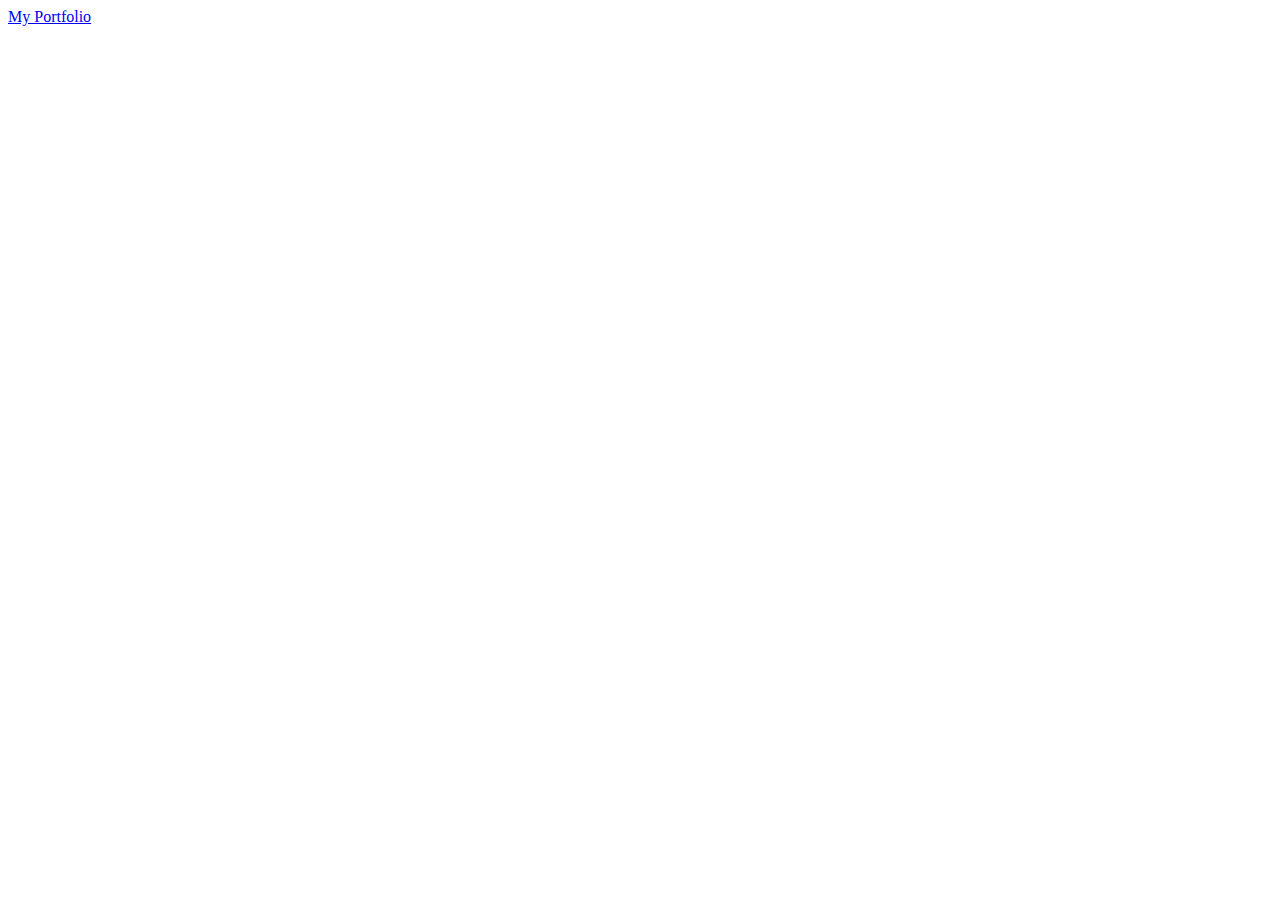
==== index.html @ e8b911d2 "first commit" ====
<!DOCTYPE html>
<html lang="en">
<head>
    <meta charset="UTF-8">
    <meta name="viewport" content="width=device-width, initial-scale=1.0">
    <title>My Portfoio</title>
    <link rel="stylesheet" href="style.css">
</head>
<body>

    <header>
        <div class="container">
            <nav>
                <div class="nav-brand">
                    <a href="index.html">My Portfolio</a>
                </div>
                <div class="menu-icons
        </div>
    </header>
    
</body>
</html>
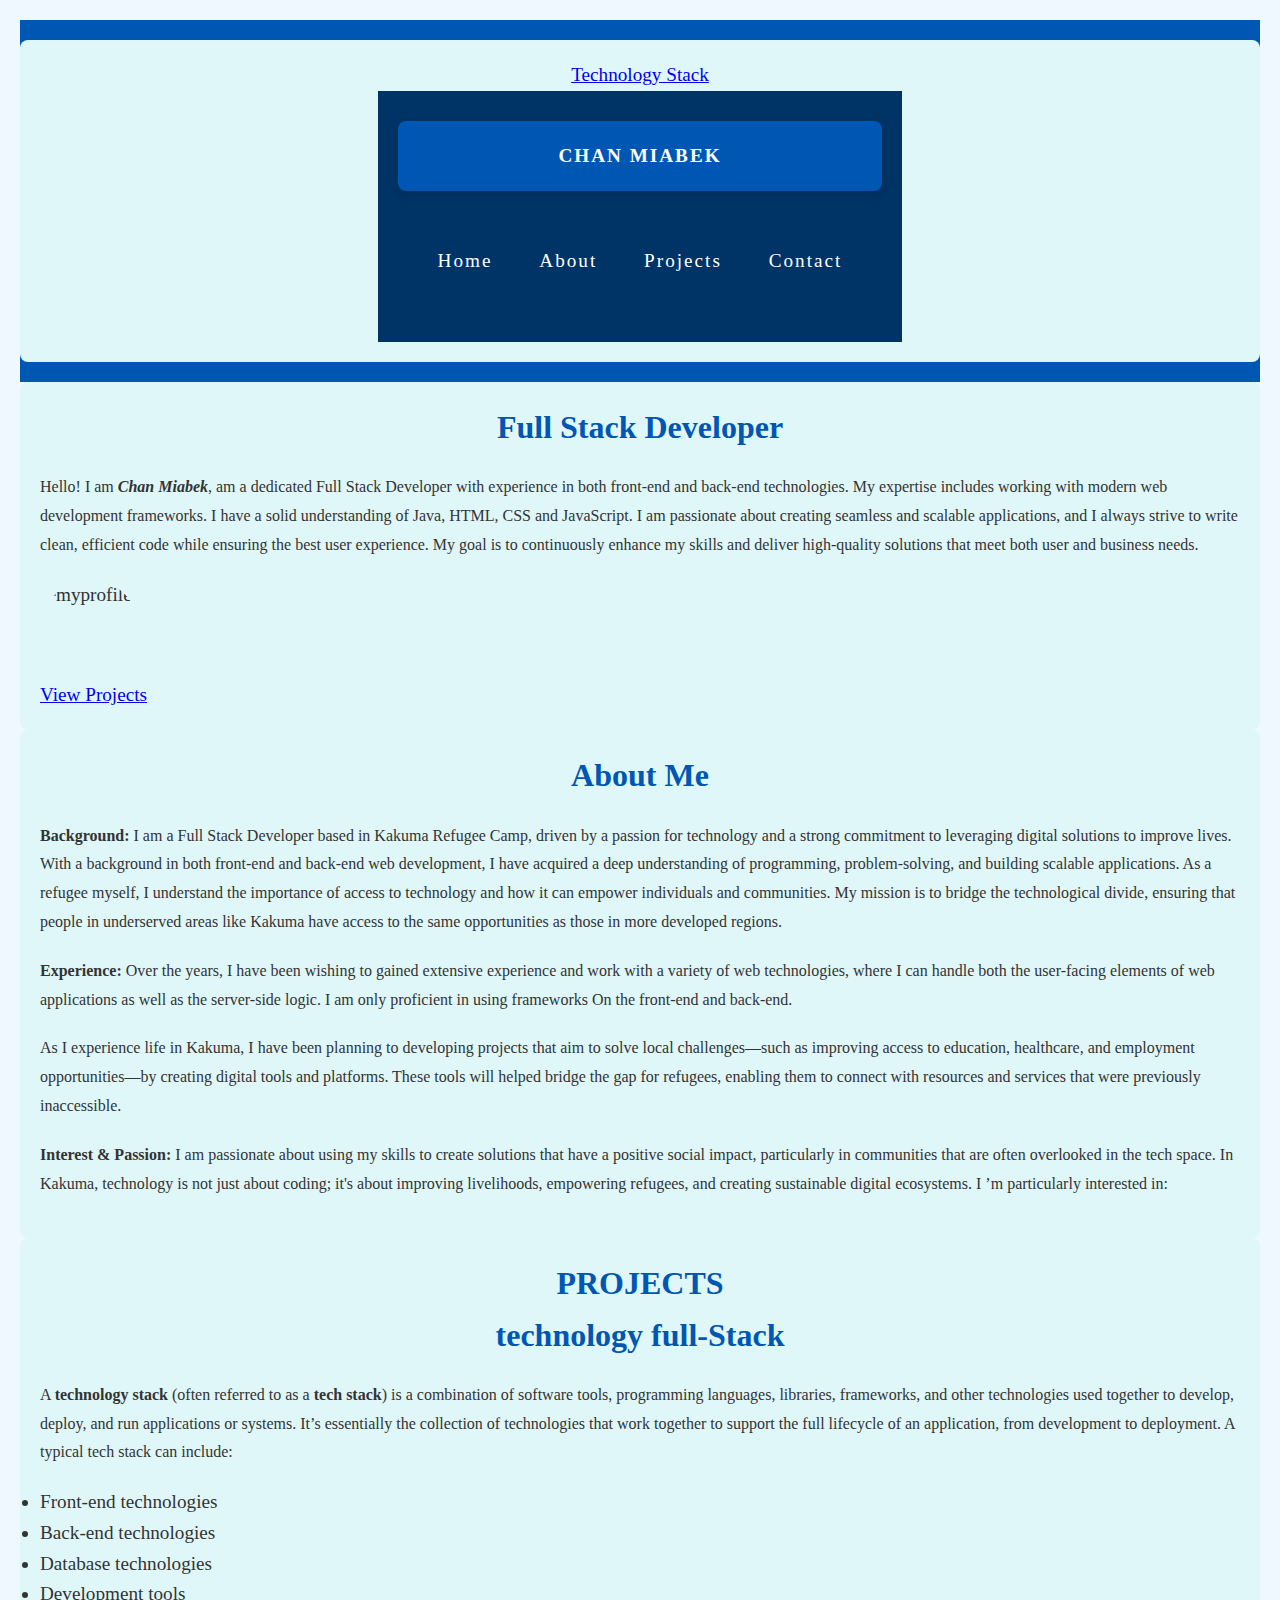
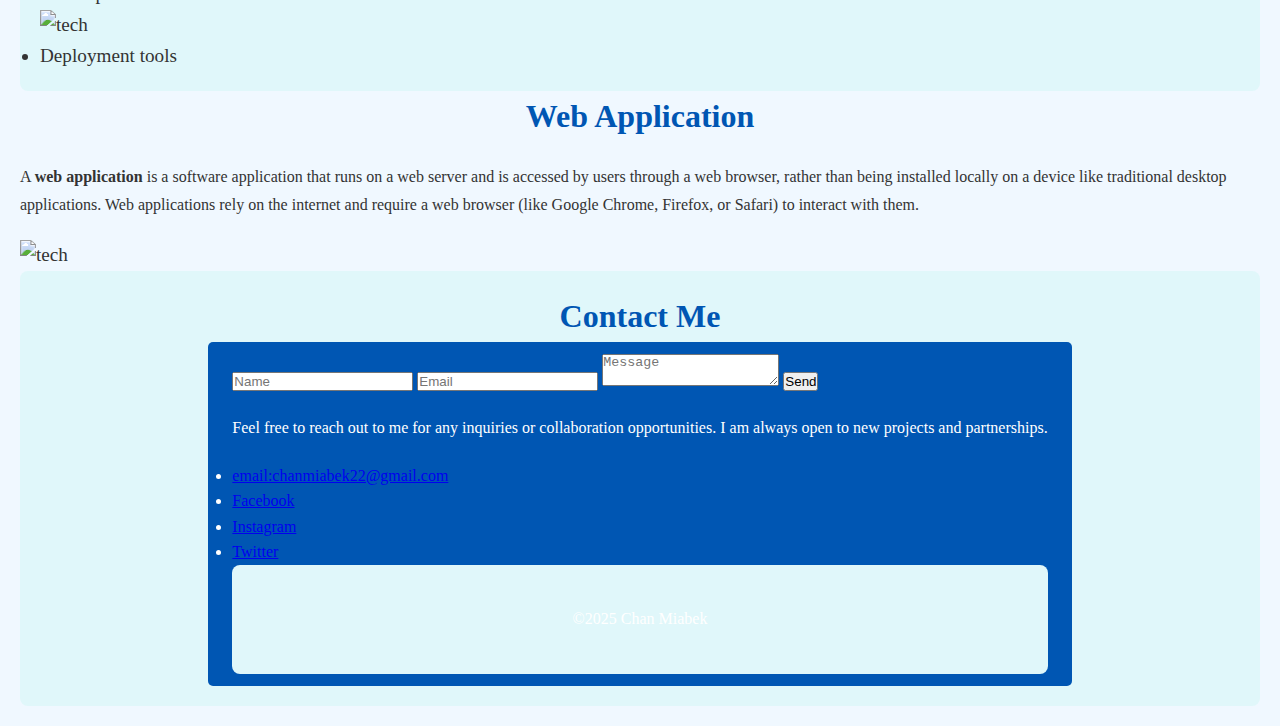
==== commit 2eba2129: "initial commit" ====
--- a/index.html
+++ b/index.html
@@ -4,19 +4,113 @@
     <meta charset="UTF-8">
     <meta name="viewport" content="width=device-width, initial-scale=1.0">
     <title>My Portfoio</title>
-    <link rel="stylesheet" href="style.css">
+    <link rel="stylesheet" href="styles.CSS">
 </head>
 <body>
 
     <header>
         <div class="container">
-            <nav>
-                <div class="nav-brand">
-                    <a href="index.html">My Portfolio</a>
+            <a href="#">Technology Stack</a>
+            <nav class="navbar">
+                <div class="nav a">
+                    <h1><a href="#">Chan Miabek</a></h1>
+                    <div class="icon">
+                        <i class="fas fa-bars"></i>
+                      <ul class="nav-links">
+                        <li><a href="#">Home</a></li>
+                        <li><a href="#">About</a></li>
+                        <li><a href="#">Projects</a></li>
+                        <li><a href="#">Contact</a></li>
+                      </ul>
+                    </div>
                 </div>
-                <div class="menu-icons
+            </nav>
         </div>
     </header>
     
-</body>
-</html>+    <section class="hero">
+        <div class="container">
+            <div class="main-message">
+                <h1>Full Stack Developer </h1>
+                <p>Hello! I am <b><em>Chan Miabek</em></b>, am a dedicated Full Stack Developer with experience in both front-end and back-end technologies. My expertise includes working with modern web development frameworks. I have a solid understanding of Java, HTML, CSS and JavaScript.
+             I am passionate about creating seamless and scalable applications, and I always strive to write clean, efficient code while ensuring the best user experience. My goal is to continuously enhance my skills and deliver high-quality solutions that meet both user and business needs.</p>
+             <img id="profile"   src="my profile.jpg" alt="myprofile" width="200" height="200">
+                <a href="#" class="cta">View Projects</a>
+            </div>
+        </div>
+        </section>
+
+        <section id="about">
+            <div class="container">
+                <h2>About Me</h2>
+                <div class="about-content">
+                    <div class="project">
+                        <p ><b>Background:</b>
+                            I am a Full Stack Developer based in Kakuma Refugee Camp, driven by a passion for technology and a strong commitment to leveraging digital solutions to improve lives. With a background in both front-end and back-end web development, I have acquired a deep understanding of programming, problem-solving, and building scalable applications. As a refugee myself, I understand the importance of access to technology and how it can empower individuals and communities. My mission is to bridge the technological divide, ensuring that people in underserved areas like Kakuma have access to the same opportunities as those in more developed regions.</p>
+                            
+                           <p> <b>Experience:</b>
+                            Over the years, I have been wishing to gained  extensive experience and work with a variety of web technologies, where I can  handle both the user-facing elements of web applications as well as the server-side logic. I am only proficient in using frameworks On the front-end and back-end.</p>
+                            
+                           <p> As I experience life in Kakuma, I have been planning to  developing projects that aim to solve local challenges—such as improving access to education, healthcare, and employment opportunities—by creating digital tools and platforms. These tools will helped bridge the gap for refugees, enabling them to connect with resources and services that were previously inaccessible.</p>
+                            
+                            
+                           <p><b>Interest & Passion:</b>
+                            I am passionate about using my skills to create solutions that have a positive social impact, particularly in communities that are often overlooked in the tech space. In Kakuma, technology is not just about coding; it's about improving livelihoods, empowering refugees, and creating sustainable digital ecosystems. I ’m particularly interested in:</p>
+                    </div>
+            </div>
+        </section>
+
+        <section id="projects">
+            <div class="container">
+                <h2>PROJECTS</h2>
+                <div class="project-grid">
+                    <div class="project-item">
+                        <h3>technology full-Stack</h3>
+                        <P>A <b>technology stack</b> (often referred to as a <b>tech stack</b>) is a combination of software tools, programming languages, libraries, frameworks, and other technologies used together to develop, deploy, and run applications or systems.
+
+                            It’s essentially the collection of technologies that work together to support the full lifecycle of an application, from development to deployment. A typical tech stack can include:  </P>
+                            <ul>
+                                <li>Front-end technologies</li>
+                                <li>Back-end technologies</li>
+                                <li>Database technologies</li>
+                                <li>Development tools</li>   <img src="tech.jpg1.webp" alt="tech" width="300" height="100">
+                                <li>Deployment tools</li>
+                            </ul>
+                    </div>
+                </div>
+            </div>
+        </section>
+
+        <h3>Web Application</h3>
+        <p>A <b>web application</b> is a software application that runs on a web server and is accessed by users through a web browser, rather than being installed locally on a device like traditional desktop applications. Web applications rely on the internet and require a web browser (like Google Chrome, Firefox, or Safari) to interact with them.</p>
+        <img src="tech.jpg1.webp" alt="tech"  width="300" height="250">
+        <section id="contact">
+            <div class="container">
+                <h2>Contact Me</h2>
+                <div class="button">
+                    <div class="contact-form">
+                        <form action="#">
+                            <input type="text" placeholder="Name">
+                            <input type="email" placeholder="Email">
+                            <textarea placeholder="Message"></textarea>
+                            <button type="submit">Send</button>
+                        </form>
+                    </div>
+                    <div class="contact-info">
+                        <p>Feel free to reach out to me for any inquiries or collaboration opportunities. I am always open to new projects and partnerships.</p>
+                        <ul>
+                            <li><a href="#">email:chanmiabek22@gmail.com</a></li>
+                            <li><a href="#">Facebook</a></li>
+                            <li><a href="#">Instagram</a></li>
+                            <li><a href="#">Twitter</a></li>
+                            </ul>
+                            <footer>
+                                <div class="container">
+                                    <p>&copy;2025 Chan Miabek </p>
+                                </div>
+                            </footer>
+        
+                        </section>
+                        <script src="c:\Users\AReL\OneDrive\Desktop\Maggiso Jak\script.js"></script>
+    </body>
+</html> --- a/styles.CSS
+++ b/styles.CSS
@@ -0,0 +1,226 @@
+/* General Reset */
+* {
+    margin: 0;
+    padding: 0;
+    box-sizing: border-box;
+}
+
+/* Body Styling */
+body {
+    background-color: #f0f8ff;
+    color: #333;
+    font-size: larger;
+    line-height: 1.6;
+    padding: 20px;
+}
+
+.container {
+    width: 100%;
+    height: 20%;
+    margin: auto;
+    justify-content: space-between;
+    box-shadow: #0056b3;
+    display: flex;
+    flex-direction: column;
+    flex-wrap: wrap;
+    align-items: center;
+    padding: 20px;
+    border-radius: 8px;
+    background-color: #e0f7fa;
+}
+
+/* Style the header */
+header {
+    background-color: #0056b3;
+    color: white;
+    padding: 20px 0;
+    text-align: row;
+    flex-wrap: wrap;
+    display: flex;
+    overflow: hidden;
+    z-index: 1;
+    flex-direction: left;
+    box-shadow: #e0f7fa;
+    box-sizing: border-box;
+}
+
+header h1 {
+    font-size: 3rem;
+    font-weight: bold;
+    letter-spacing: 2px;
+    text-transform: uppercase;
+    text-overflow: clip;
+    flex-wrap: wrap;
+    display: flex;
+    flex-direction: row;
+    justify-content: center;
+    align-items: center;
+    padding: 20px;
+    margin: 20px;
+    border-radius: 8px;
+    background-color: #0056b3;
+    color: white;
+    text-align: center;
+    box-shadow: 0 4px 8px rgba(0, 0, 0, 0.1);
+}
+
+.icon {
+    display: flexbox;
+    flex-direction: column;
+    justify-items: flex-end;
+    align-items: flex-end;
+    padding: 20px;
+    margin: 20px;
+    border-radius: 8px;
+    letter-spacing: 2px;
+    align-content: space-between;
+    display: flex;
+    justify-content: right;
+    align-items: right;
+    box-shadow: none;
+    
+}
+
+img {
+    z-index: 5;
+    width: 100px;
+    height: 100px;
+    
+
+}
+
+#profile {
+    border-radius: 50%;
+    margin: left;
+    display: block;
+}
+
+/* style the navigation bar */
+.navbar {
+background-color: #003366;
+padding: 10px 0;
+text-align: center;
+flex-wrap: wrap;
+display: flex;
+flex-direction: right;
+
+}
+
+.nav ul {
+    list-style: none;
+    text-align: center;
+}
+
+nav ul li {
+    display: inline-block;
+    margin: 0 20px;
+}
+
+.navbar a {
+    color: white;
+    text-decoration: none;
+    margin: 0 20px;
+    font-size: 1.2rem;
+    flex-direction: column;
+}
+
+.nav-links a {
+    color: white;
+    text-decoration: none;
+    margin: 0 20px;
+    font-size: 1.2rem;
+    flex-direction: column;
+    display: block;
+}
+
+.nav-links a:hover {
+    background-color: #0056b3;
+
+}
+
+.navbar a:hover{
+    background-color: #0056b3;
+    text-decoration-line: none;
+    border-radius: 5px;
+}
+
+/* Style the main content */
+main {
+    background-color: #e0f7fa;
+    padding: 40px 20px;
+    border-radius: 8px;
+    box-shadow: 0 4px 8px rgba(0, 0, 0, 0.1);
+}
+ h1, h2, h3 {
+    font-size: 2rem;
+    color: #0056b3;
+    text-align: center;
+}
+
+p {
+    font-size: 1rem;
+    margin: 20px 0;
+    line-height: 1.8;
+}
+
+/* button styling */
+.button {
+    background-color: #0056b3;
+    color: white;
+    padding: 12px 24px;
+    border: none;
+    border-radius: 5px;
+    cursor: pointer;
+    font-size: 1rem;
+    transition: background-color 0.3s ease;
+    flex-direction: column;
+}
+
+.button:hover {
+    background-color: #003366;
+}
+
+/* Style the footer */
+.footer {
+    background-color: #0056b3;
+    color: white;
+    text-align: center;
+    padding: 10px 0;
+}
+
+/* Responsive design */
+@media (max-width: 768px) {
+    .nav a {
+        font-size: 1rem;
+        margin: 0 10px;
+    }
+
+    .nav-links{
+        position: absolute;
+        top: 80px;
+        background-color: #003366;
+        width: 100%;
+        left: 0;
+        text-align: center;
+        display: none;
+    }
+
+.nav-links.active {
+    display: flex;
+}
+
+.humbuger{
+    display: flex;
+}
+
+
+     h2 {
+        font-size: 1.5rem;
+    }
+    }
+    .navbar ul li {
+        margin: 5px 0;
+    }
+    .navbar ul li a {
+        padding: 10px 0;
+    }
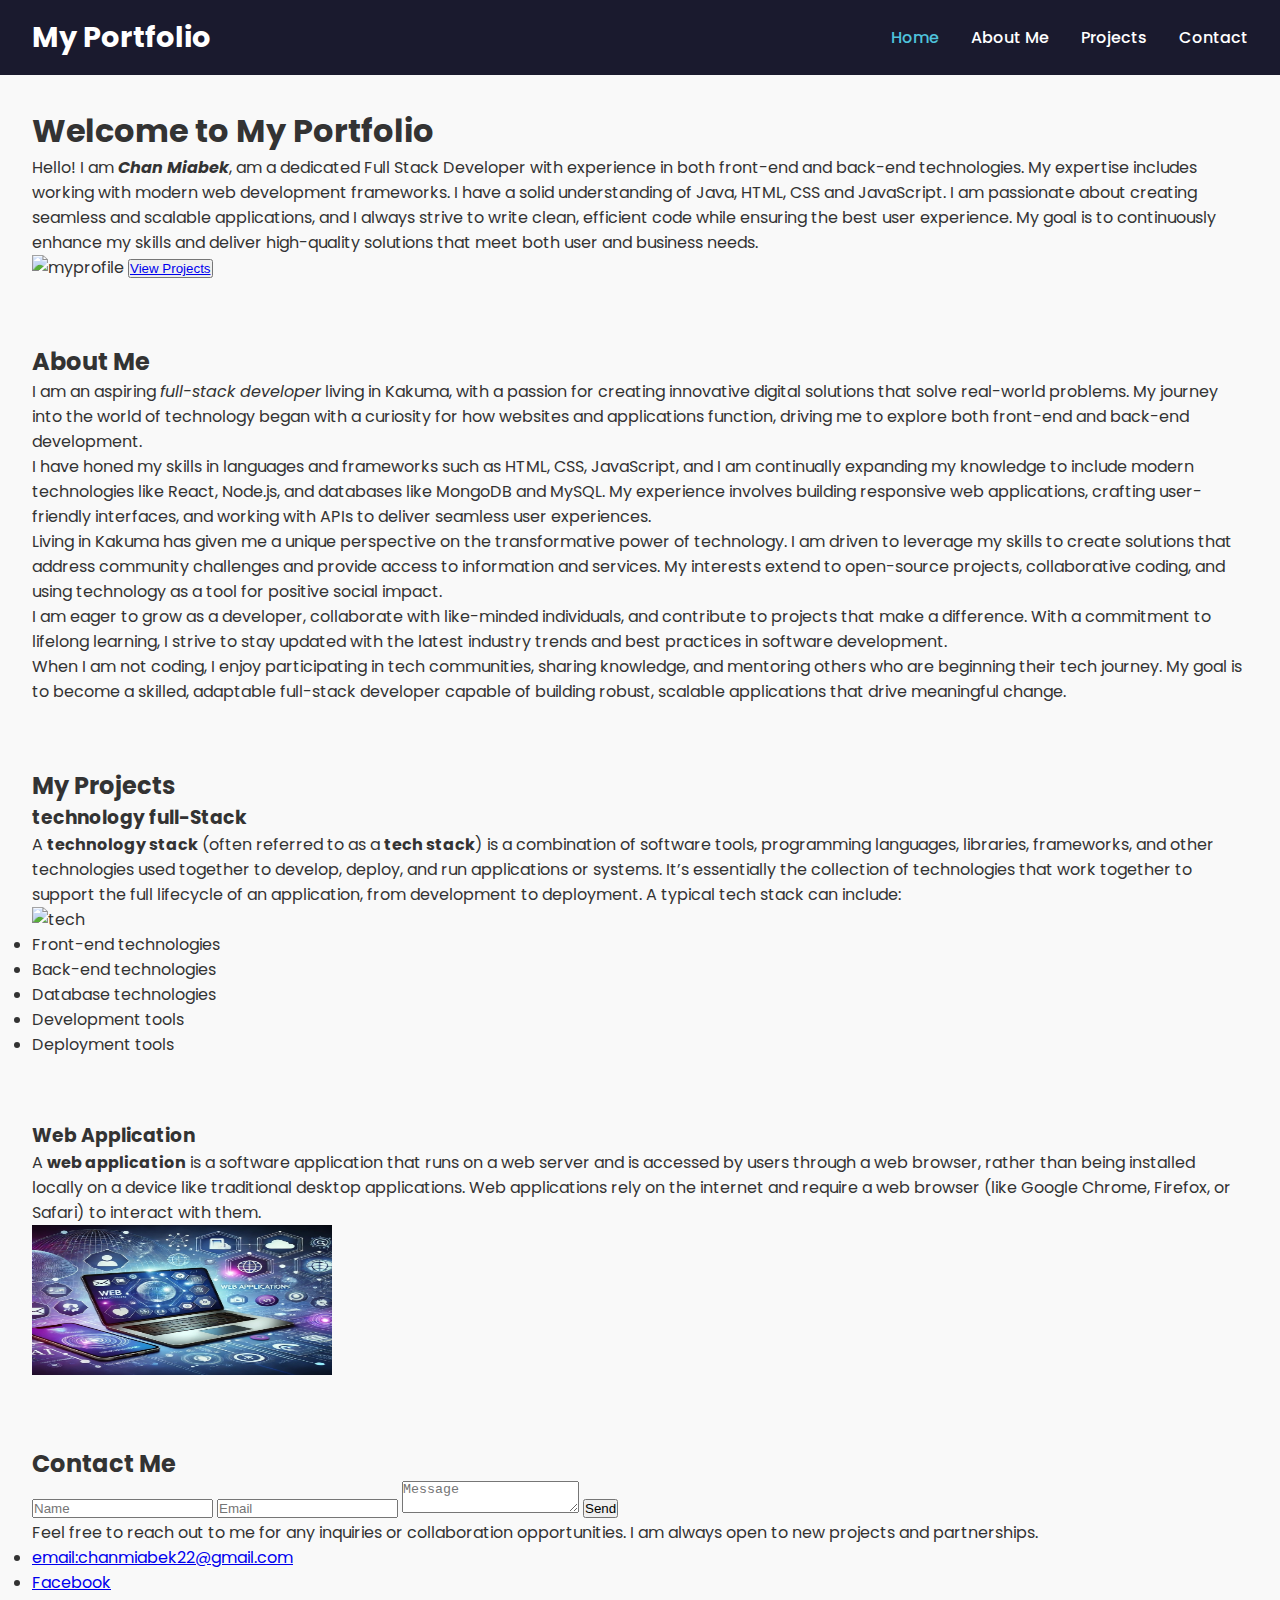
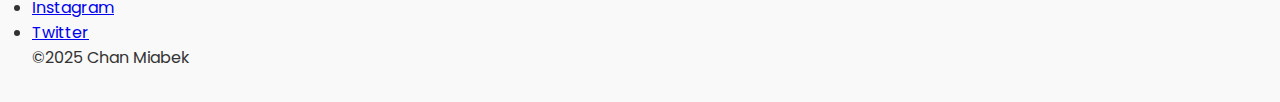
==== commit 8a438b2a: "Add files via upload" ====
--- a/index.html
+++ b/index.html
@@ -1,116 +1,104 @@
-<!DOCTYPE html>
-<html lang="en">
-<head>
-    <meta charset="UTF-8">
-    <meta name="viewport" content="width=device-width, initial-scale=1.0">
-    <title>My Portfoio</title>
-    <link rel="stylesheet" href="styles.CSS">
-</head>
-<body>
-
-    <header>
-        <div class="container">
-            <a href="#">Technology Stack</a>
-            <nav class="navbar">
-                <div class="nav a">
-                    <h1><a href="#">Chan Miabek</a></h1>
-                    <div class="icon">
-                        <i class="fas fa-bars"></i>
-                      <ul class="nav-links">
-                        <li><a href="#">Home</a></li>
-                        <li><a href="#">About</a></li>
-                        <li><a href="#">Projects</a></li>
-                        <li><a href="#">Contact</a></li>
-                      </ul>
-                    </div>
-                </div>
-            </nav>
-        </div>
-    </header>
-    
-    <section class="hero">
-        <div class="container">
-            <div class="main-message">
-                <h1>Full Stack Developer </h1>
-                <p>Hello! I am <b><em>Chan Miabek</em></b>, am a dedicated Full Stack Developer with experience in both front-end and back-end technologies. My expertise includes working with modern web development frameworks. I have a solid understanding of Java, HTML, CSS and JavaScript.
-             I am passionate about creating seamless and scalable applications, and I always strive to write clean, efficient code while ensuring the best user experience. My goal is to continuously enhance my skills and deliver high-quality solutions that meet both user and business needs.</p>
-             <img id="profile"   src="my profile.jpg" alt="myprofile" width="200" height="200">
-                <a href="#" class="cta">View Projects</a>
-            </div>
-        </div>
-        </section>
-
-        <section id="about">
-            <div class="container">
-                <h2>About Me</h2>
-                <div class="about-content">
-                    <div class="project">
-                        <p ><b>Background:</b>
-                            I am a Full Stack Developer based in Kakuma Refugee Camp, driven by a passion for technology and a strong commitment to leveraging digital solutions to improve lives. With a background in both front-end and back-end web development, I have acquired a deep understanding of programming, problem-solving, and building scalable applications. As a refugee myself, I understand the importance of access to technology and how it can empower individuals and communities. My mission is to bridge the technological divide, ensuring that people in underserved areas like Kakuma have access to the same opportunities as those in more developed regions.</p>
-                            
-                           <p> <b>Experience:</b>
-                            Over the years, I have been wishing to gained  extensive experience and work with a variety of web technologies, where I can  handle both the user-facing elements of web applications as well as the server-side logic. I am only proficient in using frameworks On the front-end and back-end.</p>
-                            
-                           <p> As I experience life in Kakuma, I have been planning to  developing projects that aim to solve local challenges—such as improving access to education, healthcare, and employment opportunities—by creating digital tools and platforms. These tools will helped bridge the gap for refugees, enabling them to connect with resources and services that were previously inaccessible.</p>
-                            
-                            
-                           <p><b>Interest & Passion:</b>
-                            I am passionate about using my skills to create solutions that have a positive social impact, particularly in communities that are often overlooked in the tech space. In Kakuma, technology is not just about coding; it's about improving livelihoods, empowering refugees, and creating sustainable digital ecosystems. I ’m particularly interested in:</p>
-                    </div>
-            </div>
-        </section>
-
-        <section id="projects">
-            <div class="container">
-                <h2>PROJECTS</h2>
-                <div class="project-grid">
-                    <div class="project-item">
-                        <h3>technology full-Stack</h3>
-                        <P>A <b>technology stack</b> (often referred to as a <b>tech stack</b>) is a combination of software tools, programming languages, libraries, frameworks, and other technologies used together to develop, deploy, and run applications or systems.
-
-                            It’s essentially the collection of technologies that work together to support the full lifecycle of an application, from development to deployment. A typical tech stack can include:  </P>
-                            <ul>
-                                <li>Front-end technologies</li>
-                                <li>Back-end technologies</li>
-                                <li>Database technologies</li>
-                                <li>Development tools</li>   <img src="tech.jpg1.webp" alt="tech" width="300" height="100">
-                                <li>Deployment tools</li>
-                            </ul>
-                    </div>
-                </div>
-            </div>
-        </section>
-
-        <h3>Web Application</h3>
-        <p>A <b>web application</b> is a software application that runs on a web server and is accessed by users through a web browser, rather than being installed locally on a device like traditional desktop applications. Web applications rely on the internet and require a web browser (like Google Chrome, Firefox, or Safari) to interact with them.</p>
-        <img src="tech.jpg1.webp" alt="tech"  width="300" height="250">
-        <section id="contact">
-            <div class="container">
-                <h2>Contact Me</h2>
-                <div class="button">
-                    <div class="contact-form">
-                        <form action="#">
-                            <input type="text" placeholder="Name">
-                            <input type="email" placeholder="Email">
-                            <textarea placeholder="Message"></textarea>
-                            <button type="submit">Send</button>
-                        </form>
-                    </div>
-                    <div class="contact-info">
-                        <p>Feel free to reach out to me for any inquiries or collaboration opportunities. I am always open to new projects and partnerships.</p>
-                        <ul>
-                            <li><a href="#">email:chanmiabek22@gmail.com</a></li>
-                            <li><a href="#">Facebook</a></li>
-                            <li><a href="#">Instagram</a></li>
-                            <li><a href="#">Twitter</a></li>
-                            </ul>
-                            <footer>
-                                <div class="container">
-                                    <p>&copy;2025 Chan Miabek </p>
-                                </div>
-                            </footer>
-        
-                        </section>
-                        <script src="c:\Users\AReL\OneDrive\Desktop\Maggiso Jak\script.js"></script>
-    </body>
-</html> +<!DOCTYPE html>
+<html lang="en">
+<head>
+    <meta charset="UTF-8">
+    <meta name="viewport" content="width=device-width, initial-scale=1.0">
+    <title>PORFOLIO</title>
+    <link rel="stylesheet" href="./Styles.CSS"
+    <script src="./Script.JS"></script>
+</head>
+<body>
+    <!--Navigation Menu-->
+    <nav class="navbar">
+        <div class="logo"> My Portfolio</div>
+        <ul class="nav-links" id="navlinks">
+            <li><a href="#home" class="active">Home</a></li>
+            <li><a href="#about">About Me</a></li>
+            <li><a href="#projects">Projects</a></li>
+            <li><a href="#contact">Contact</a></li>
+        </ul>
+        <!-- Hamburger Icon for Mobile -->
+        <div class="hamburger" id="hamburger">
+            ☰
+        </div>
+    </nav>
+
+    <!-- Example Sections -->
+    <section id="home">
+        <h1>Welcome to My Portfolio</h1>
+        <div class="container">
+            <div class="main-message">
+                <p>Hello! I am <b><em>Chan Miabek</em></b>, am a dedicated Full Stack Developer with experience in both front-end and back-end technologies. My expertise includes working with modern web development frameworks. I have a solid understanding of Java, HTML, CSS and JavaScript.
+             I am passionate about creating seamless and scalable applications, and I always strive to write clean, efficient code while ensuring the best user experience. My goal is to continuously enhance my skills and deliver high-quality solutions that meet both user and business needs.</p>
+             <img id="profile"   src="my profile.jpg" alt="myprofile" width="200" height="200">
+                <button><a href="#" class="cta">View Projects</a></button>
+            </div>
+        </div>
+    </section>
+
+    <section id="about">
+        <h2>About Me</h2>
+        <p>I am an aspiring <em>full-stack developer</em> living in Kakuma, with a passion for creating innovative digital solutions that solve real-world problems. My journey into the world of technology began with a curiosity for how websites and applications function, driving me to explore both front-end and back-end development.</p>
+         
+        <p>I have honed my skills in languages and frameworks such as HTML, CSS, JavaScript, and I am continually expanding my knowledge to include modern technologies like React, Node.js, and databases like MongoDB and MySQL. My experience involves building responsive web applications, crafting user-friendly interfaces, and working with APIs to deliver seamless user experiences.</p>
+         
+         <p>Living in Kakuma has given me a unique perspective on the transformative power of technology. I am driven to leverage my skills to create solutions that address community challenges and provide access to information and services. My interests extend to open-source projects, collaborative coding, and using technology as a tool for positive social impact.</p>
+         
+         <p>I am eager to grow as a developer, collaborate with like-minded individuals, and contribute to projects that make a difference. With a commitment to lifelong learning, I strive to stay updated with the latest industry trends and best practices in software development.</p>
+         
+         <p>When I am not coding, I enjoy participating in tech communities, sharing knowledge, and mentoring others who are beginning their tech journey. My goal is to become a skilled, adaptable full-stack developer capable of building robust, scalable applications that drive meaningful change.</p>
+    </section>
+
+   <section id="projects">
+        <div class="container">
+         <div class="project">
+              <h2>My Projects</h2>
+              <h3>technology full-Stack</h3>
+                <P>A <b>technology stack</b> (often referred to as a <b>tech stack</b>) is a combination of software tools, programming languages, libraries, frameworks, and other technologies used together to develop, deploy, and run applications or systems.
+
+                 It’s essentially the collection of technologies that work together to support the full lifecycle of an application, from development to deployment. A typical tech stack can include:  </P>
+                  <img src="stack.jpg" alt="tech" width="300" height="100">
+            <ul>
+                <li>Front-end technologies</li>
+                <li>Back-end technologies</li>
+                <li>Database technologies</li>
+                <li>Development tools</li>  
+                <li>Deployment tools</li>
+            </ul>
+       </div>
+     </div>
+    </section>
+    <section>
+      <h3>Web Application</h3>
+       <p>A <b>web application</b> is a software application that runs on a web server and is accessed by users through a web browser, rather than being installed locally on a device like traditional desktop applications. Web applications rely on the internet and require a web browser (like Google Chrome, Firefox, or Safari) to interact with them.</p>
+          <img src="image.png" alt="image"  width="300" height="150">
+    </section>
+    <section id="contact">
+        <div class="container">
+            <h2>Contact Me</h2>
+            <div class="button">
+                <div class="contact-form">
+                    <form action="#">
+                        <input type="text" placeholder="Name">
+                        <input type="email" placeholder="Email">
+                        <textarea placeholder="Message"></textarea>
+                        <button type="submit">Send</button>
+                    </form>
+                </div>
+                <div class="contact-info">
+                    <p>Feel free to reach out to me for any inquiries or collaboration opportunities. I am always open to new projects and partnerships.</p>
+                    <ul>
+                        <li><a href="#">email:chanmiabek22@gmail.com</a></li>
+                        <li><a href="#">Facebook</a></li>
+                        <li><a href="#">Instagram</a></li>
+                        <li><a href="#">Twitter</a></li>
+                        </ul>
+                        <footer>
+                            <div class="container">
+                                <p>&copy;2025 Chan Miabek </p>
+                            </div>
+                        </footer>
+    </section>
+    
+</body>
+</html>--- a/Styles.CSS
+++ b/Styles.CSS
@@ -0,0 +1,101 @@
+/* Google Font */
+@import url('https://fonts.googleapis.com/css2?family=Poppins:wght@300;400;600&display=swap');
+
+* {
+    margin: 0;
+    padding: 0;
+    box-sizing: border-box;
+    scroll-behavior: smooth;
+}
+
+body {
+    font-family: 'Poppins', sans-serif;
+    background: #f9f9f9;
+    color: #333;
+}
+
+/* Navbar */
+.navbar {
+    display: flex;
+    justify-content: space-between;
+    align-items: center;
+    padding: 1rem 2rem;
+    background: #1a1a2e;
+    color: white;
+    position: sticky;
+    top: 0;
+    z-index: 1000;
+}
+
+/* Logo */
+.logo {
+    font-size: 1.8rem;
+    font-weight: bold;
+}
+
+.img{
+    margin: 50%;
+    border-radius: 50%;
+}
+
+/* Navigation Links */
+.nav-links {
+    list-style: none;
+    display: flex;
+}
+
+.nav-links li {
+    margin-left: 2rem;
+}
+
+.nav-links a {
+    text-decoration: none;
+    color: white;
+    font-weight: 500;
+    transition: color 0.3s ease;
+}
+
+/* Hover Effect */
+.nav-links a:hover,
+.nav-links .active {
+    color: #4fc3dc;
+}
+
+/* Hamburger Icon (Mobile) */
+.hamburger {
+    display: none;
+    font-size: 2rem;
+    cursor: pointer;
+}
+
+/* Responsive Design */
+@media (max-width: 768px) {
+    .nav-links {
+        display: none;
+        flex-direction: column;
+        background: #1a1a2e;
+        position: absolute;
+        top: 70px;
+        left: 0;
+        width: 100%;
+        padding: 1rem 0;
+    }
+
+    .nav-links.active {
+        display: flex;
+    }
+
+    .nav-links li {
+        margin: 1rem 0;
+        text-align: center;
+    }
+
+    .hamburger {
+        display: block;
+    }
+}
+
+section {
+    padding: 2rem;
+}
+
